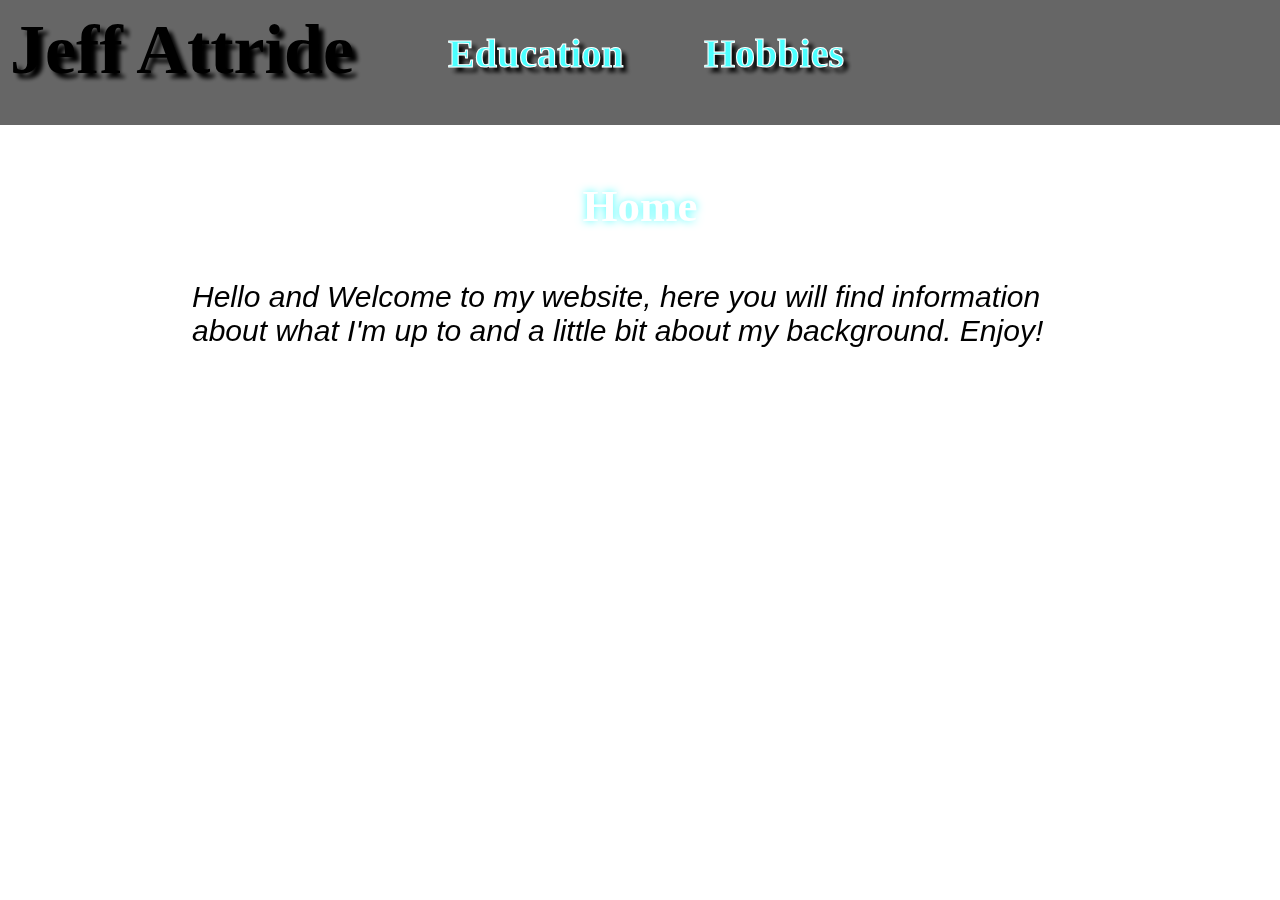
==== index.html @ e71ca3f8 "fixes" ====
<!DOCTYPE HTML>
<html lang = "en">
    <head>
        <link href= "icon.ico" type="image" sizes="16x16"/>
        <link href="css_file.css" rel="stylesheet" type="text/css" media="all">
        <meta charset = "utf-8"/>

        <title> Jeff Attride </title>
    </head>
    <body id = "backToTop">
        
        <p><h1 class = "firstName"> Jeff Attride</h1>
        <h1 class = "button1"><a href= "edu.html">Education</a></h1>
        <h1 class = "button2"><a href="hob.html">Hobbies</a></h1>
        <div class = "wheel"></div> 
        <div class = "sky"></div>
        
                             
        <main><header class = "head"></header> 
        <h1 id = home> Home</h1><br />
        <p class = "bub"> <i>Hello and Welcome to my website, here you will find information about what I'm up to and a little bit about my background. Enjoy!</i></p>
   
        </main>
        
    
           
        
    </body>

</html>
---- css_file.css ----
@import <link href="https://fonts.googleapis.com/css?family=Black+Ops+One|Roboto+Mono|Righteous|Unlock|Maven Pro|Permanent Marker|Monoton|Roboto" rel="stylesheet">;


* {
margin:0;
}
a{
    color:#4bffff;
    text-decoration:none;
    transition: all .3s;
    
}
a:hover{
    color:white;
    
}
.head{
    float:left;
    position: fixed;
    width:100%;
    padding: 60px 40px;
    height:5px;
    background-color: black;
    z-index:+2;
    opacity:.6;
    top: 0px;
    left: 0px;
}
.firstName{
    position: fixed; 
    text-align: left;
    font-family: 'Monoton', cursive;       
    font-size: 70px;
    color: black;
    padding: 10px 10px;
    text-shadow: 5px 5px 4px #000000 ;
    animation: trans 7s infinite linear ;
    z-index:+3;
    display:block;
    margin:auto;    
    width:auto;

  
}
body {
    min-height: 100%;
    height:100%;
    padding:0;    
    
}
#container {
    min-height: 100%;
    position:relative;
}
.big{
    position:relative;
    top: 10px;
    left:40px;
    color: white;
    font-family: 'Black Ops One', cursive;
    text-shadow: 2px 2px 4px #000000;
    font-size: 40px;
    z-index: 0;
    margin-left:auto;
}
.red{
    position:relative;
    color: white;
    font-size:25px;
    font-family: 'Roboto Mono', monospace;
    z-index:0;
    top: 10px;
    margin-left:auto;
}
.link{
    color:#aeffff  !important;
    text-decoration:none;
}
.link.hover{
    color:red !important;
}
main{
    padding: 180px 5px;
}
strong{
    font-size: 30px;
}
#footer{
    height: 100px;
    padding: 30px 0px;
    background-color: rgba(255,255,255, .6);
   
}
#backToTop{
}
.foot{
    position: relative;
    bottom: 0px;
    right:0px;
    font-size: 30px;
    font-family: 'font-family: 'Black Ops One', cursive;Roboto Mono', monospace;
    color: black;
    z-index: +3;
    background-color: red;
    text-align: center;
    padding: 10px 30px;
    border-radius: 12px;
    transition-duration:.3s;
    margin-left:45%;
}
.foot:hover{
    background-color: black;
    color: red !important;
    
    
}
@keyframes trans{
    0%{text-shadow: 0px 0px 20px #ff0000;}
    5%{text-shadow: 0px 0px 20px #ff4d00;}
    10%{text-shadow: 0px 0px 10px #ff8800;}
    15%{text-shadow: 0px 0px 20px #ffc300;}
    20%{text-shadow: 0px 0px 10px #fffe00;}
    25%{text-shadow: 0px 0px 20px #a2ff00;}
    30%{text-shadow: 0px 0px 10px #15ff00;}
    35%{text-shadow: 0px 0px 20px #00ff78;}
    40%{text-shadow: 0px 0px 10px #00ffd6;}
    45%{text-shadow: 0px 0px 20px #00edff;}
    50%{text-shadow: 0px 0px 10px #00b2ff;}
    55%{text-shadow: 0px 0px 20px #0060ff;}
    60%{text-shadow: 0px 0px 10px #0019ff;}
    65%{text-shadow: 0px 0px 20px #3900ff;}
    70%{text-shadow: 0px 0px 10px #6900ff;}
    75%{text-shadow: 0px 0px 20px #af00ff;}
    80%{text-shadow: 0px 0px 10px #f600ff;}
    85%{text-shadow: 0px 0px 20px #ff00b6;}
    90%{text-shadow: 0px 0px 10px #ff006f;}
    95%{text-shadow: 0px 0px 20px #ff0040;}
    100%{text-shadow: 0px 0px 10px #ff0000;}

}   
.wheel{
    background-image:url('wheel1.png');
    height: 3000px;
    width: 3000px;
    position:fixed;
    z-index: -1;
    background-size: 100%;
    animation: rot 250s infinite linear;
    
}
.sky{
    background-image: url("bimage.jpg");
    height:100vh;
    width:100vw;
    position:fixed;
    z-index: -2;
}
@keyframes rot{
    0%{transform: rotate(0deg); left: 0; top: 0;}
    50%{transform: rotate(180deg); left: 0; top: 0;}
    100%{transform: rotate(360deg); left: 0; top: 0;}
}

.button1{
    position: fixed; 
    text-align: left;
    font-family: 'Black Ops One', cursive;
    font-size: 40px;
    -webkit-text-stroke: 1px white;
    left:35vw;
    top:30px;
    text-shadow: 5px 5px 4px #000000;
    z-index: +3;
    display:block;
    margin: auto;
}
.button2{
    position: fixed; 
    text-align: left;
    font-family: 'Black Ops One', cursive;
    font-size: 40px;
    -webkit-text-stroke: 1px white;
    left: 55vw;
    top:30px;
    text-shadow: 5px 5px 4px #000000;
    z-index: +3;
    display:block;
    margin:auto;
}
#home{
    text-align: center;
    color:white;
    font-family: 'Black Ops One', cursive;
    font-size: 45px;
    text-shadow: 0px 0px 9px #4bffff;
    
}
.bub{
    position: absolute;
    left:0;
    right:0;
    margin-left:auto;
    margin-right:auto;
    width:70%;
    border-radius:30px;
    background-color:rgba(255,255,255, .6);
    text-align:left;
    font-family: 'Roboto', sans-serif;
    font-size: 30px;
    color:000000;
    padding: 30px 20px;
    z-index:-1;
}
.page-wrap{
    min-height: 100%;
    margin-bottom:-100px;
}
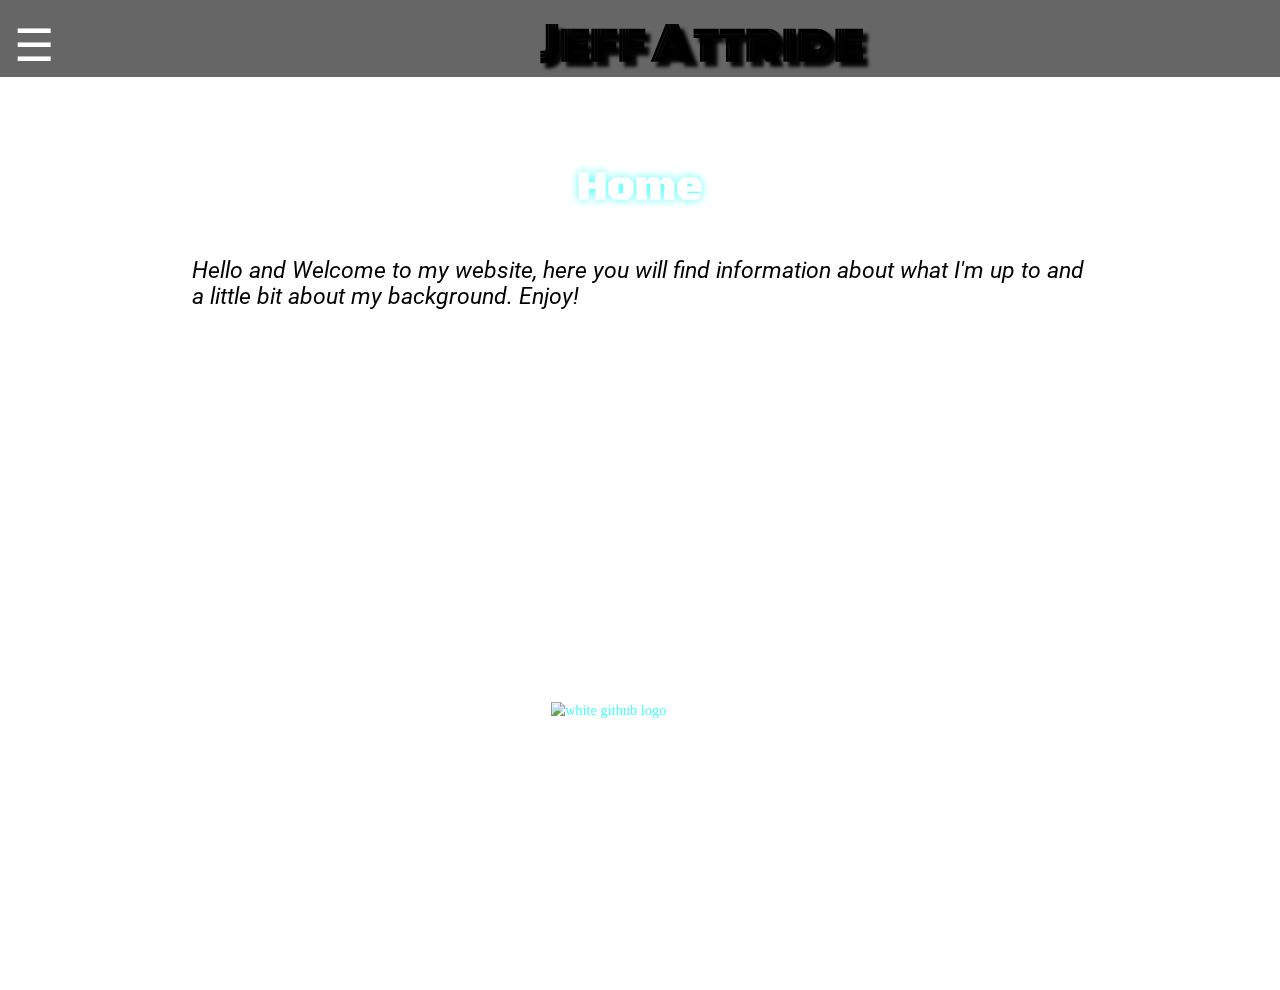
==== commit adb619d1: "New cleaner look with dropdown menu" ====
--- a/index.html
+++ b/index.html
@@ -5,27 +5,75 @@
 <!DOCTYPE HTML>
 <html lang = "en">
     <head>
-        <link href= "icon.ico" type="image" sizes="16x16"/>
-        <link href="css_file.css" rel="stylesheet" type="text/css" media="all">
+        <!-- Global site tag (gtag.js) - Google Analytics -->
+        <script async src="https://www.googletagmanager.com/gtag/js?            id=UA-127461895-1">
+        window.dataLayer = window.dataLayer || [];
+        function gtag(){dataLayer.push(arguments);}
+        gtag('js', new Date());
+
+        gtag('config', 'UA-127461895-1');
+        
+        
+        </script>
+        <script>
+        if (screen.width <= 700) {
+            document.location = "mobile.html";
+                }
+
+
+        </script>
+        
+        <link href ="mobile.html" rel = "mobile-version"/>
+
+        <link href= "icon.ico" type="image/png" rel ="icon"/>
+        <link href="css_file.css" rel="stylesheet" type="text/css" media="all" />
         <meta charset = "utf-8"/>
+        <meta name = "decription" content="Jeff Attride's portfolio site, here you will find information about what I'm up to in my studies of Computer Science."/>
+        <meta name = "author" content = "Jeff Attride"/>
+        <meta name = "keywords" content = "Jeff Attride, Jeff, UCC, Jeffride, jeff attride"/>
+        <meta name "viewport" content ="width=device-width, initial scale=1.0"/>
+        
 
-        <title> Jeff Attride </title>
+        <title>Jeff Attride</title>
     </head>
     <body id = "backToTop">
         
-        <p><h1 class = "firstName"> Jeff Attride</h1>
-        <h1 class = "button1"><a href= "edu.html">Education</a></h1>
-        <h1 class = "button2"><a href="hob.html">Hobbies</a></h1>
+        <h1 class = "firstName"> Jeff Attride</h1>
         <div class = "wheel"></div> 
         <div class = "sky"></div>
+        <div class = "dropdown">
+            <button class="dropbtn">&#9776;</button>
+            <div class ="dropdown-content">
+                <a href ="index.html">Home</a>
+                <a href ="edu.html">Education</a>
+                <a href = "hob.html">Hobbies</a>
+
+            </div>
+
+        </div>
         
                              
-        <main><header class = "head"></header> 
-        <h1 id = home> Home</h1><br />
-        <p class = "bub"> <i>Hello and Welcome to my website, here you will find information about what I'm up to and a little bit about my background. Enjoy!</i></p>
+        <main>
+            <header class = "head"></header>
+            <section>
+                <h1 id = home> Home</h1><br />
+                <p class = "bub"> <i>Hello and Welcome to my website, here you will find information about what I'm up to and a little bit about my background. Enjoy!</i>
+                </p>
+            </section>
    
         </main>
-        
+        <footer id = "footer">
+            <div class = wrap>
+                <div class  = "image">
+                    <a href = "https://github.com/Jeffride">
+                        <img class= "image" src="git.png" alt = "white github logo"/>
+
+
+                    </a>
+
+                </div>
+            </div>
+        </footer>
     
            
         
--- a/css_file.css
+++ b/css_file.css
@@ -1,4 +1,8 @@
-@import <link href="https://fonts.googleapis.com/css?family=Black+Ops+One|Roboto+Mono|Righteous|Unlock|Maven Pro|Permanent Marker|Monoton|Roboto" rel="stylesheet">;
+@import "https://fonts.googleapis.com/css?family=Black+Ops+One|Roboto+Mono|Righteous|Unlock|Maven Pro|Permanent Marker|Monoton|Roboto";
+
+html{
+    zoom: 90%;
+}
 
 
 * {
@@ -18,19 +22,20 @@
     float:left;
     position: fixed;
     width:100%;
-    padding: 60px 40px;
+    padding: 40px 25px;
     height:5px;
     background-color: black;
     z-index:+2;
     opacity:.6;
-    top: 0px;
-    left: 0px;
+    top: 0;
+    left: 0;
 }
 .firstName{
+    left:41.5%;
     position: fixed; 
     text-align: left;
     font-family: 'Monoton', cursive;       
-    font-size: 70px;
+    font-size: 50px;
     color: black;
     padding: 10px 10px;
     text-shadow: 5px 5px 4px #000000 ;
@@ -42,6 +47,7 @@
 
   
 }
+
 body {
     min-height: 100%;
     height:100%;
@@ -86,9 +92,10 @@
     font-size: 30px;
 }
 #footer{
+    position: absolute;
+    width: 100%;
     height: 100px;
-    padding: 30px 0px;
-    background-color: rgba(255,255,255, .6);
+    bottom: 0;
    
 }
 #backToTop{
@@ -115,7 +122,7 @@
     
 }
 @keyframes trans{
-    0%{text-shadow: 0px 0px 20px #ff0000;}
+    0%{text-shadow: 0 0 20px #ff0000;}
     5%{text-shadow: 0px 0px 20px #ff4d00;}
     10%{text-shadow: 0px 0px 10px #ff8800;}
     15%{text-shadow: 0px 0px 20px #ffc300;}
@@ -150,8 +157,8 @@
 }
 .sky{
     background-image: url("bimage.jpg");
-    height:100vh;
-    width:100vw;
+    height:100%;
+    width:100%;
     position:fixed;
     z-index: -2;
 }
@@ -166,10 +173,8 @@
     text-align: left;
     font-family: 'Black Ops One', cursive;
     font-size: 40px;
-    -webkit-text-stroke: 1px white;
-    left:35vw;
+    left:35%;
     top:30px;
-    text-shadow: 5px 5px 4px #000000;
     z-index: +3;
     display:block;
     margin: auto;
@@ -179,10 +184,8 @@
     text-align: left;
     font-family: 'Black Ops One', cursive;
     font-size: 40px;
-    -webkit-text-stroke: 1px white;
-    left: 55vw;
+    left: 55%;
     top:30px;
-    text-shadow: 5px 5px 4px #000000;
     z-index: +3;
     display:block;
     margin:auto;
@@ -206,12 +209,103 @@
     background-color:rgba(255,255,255, .6);
     text-align:left;
     font-family: 'Roboto', sans-serif;
-    font-size: 30px;
+    font-size: 25px;
     color:000000;
     padding: 30px 20px;
-    z-index:-1;
+    z-index:+1;
 }
 .page-wrap{
     min-height: 100%;
     margin-bottom:-100px;
-}
+
+}
+.wrap{
+    margin: 0 auto;
+    padding: 0 15px;
+    width: 100%;
+    max-width: 300px;
+}
+.image{
+    width: 160px;
+    height: 160px;
+    position: relative;
+    bottom:60px;
+    padding-bottom: 40px;
+    left:11%;
+
+}
+.image:hover {
+    transform: translateY(-10px);
+}
+#myCanvas{
+    width: 420px;
+    height:380px;
+}
+.dropdown{
+    position:fixed;
+    display: inline-block;
+    z-index: +3;
+    left:1%;
+
+}
+
+.dropbtn{
+
+    width: 50px;
+    color:white;
+    padding: 1px;
+    font-size:50px;
+    border:none;
+    position: fixed;
+    text-align: left;
+    font-family: 'Black Ops One', cursive;
+    left:1%;
+    top:20px;
+    z-index: +3;
+    display:block;
+    margin: auto;
+    border-radius: 5px;
+    background-color: rgba(000,000,000,0.0);
+}
+.dropdown-content{
+    display:none;
+    position:fixed;
+    z-index:+4;
+    left:0;
+    top:85px;
+    width:200px;
+    font-size:30px;
+    background-color: rgba(255,255,255,.4);
+    border-radius: 0px 0px 10px 0;
+
+}
+.dropdown-content a{
+    background-color:rgba(255,255,255,0.5);
+    color:black;
+    font-family: 'Black Ops One', cursive;
+    text-decoration:none;
+    display:block;
+    z-index:+3;
+    border: 1px solid black;
+
+
+}
+.dropdown-content a+a+a{
+    background-color:rgba(255,255,255,0.5);
+    color:black;
+    text-decoration:none;
+    display:block;
+    z-index:+3;
+    border-radius: 0 0 10px 0;
+
+}
+.dropdown-content a:hover{
+    background-color:black;
+    color:white;
+    z-index: +3;
+}
+.dropdown:hover .dropdown-content{display:block}
+.dropdown:hover .dropbtn{
+    background-color: rgba(50,50,50,0.93);
+    color: white;
+}
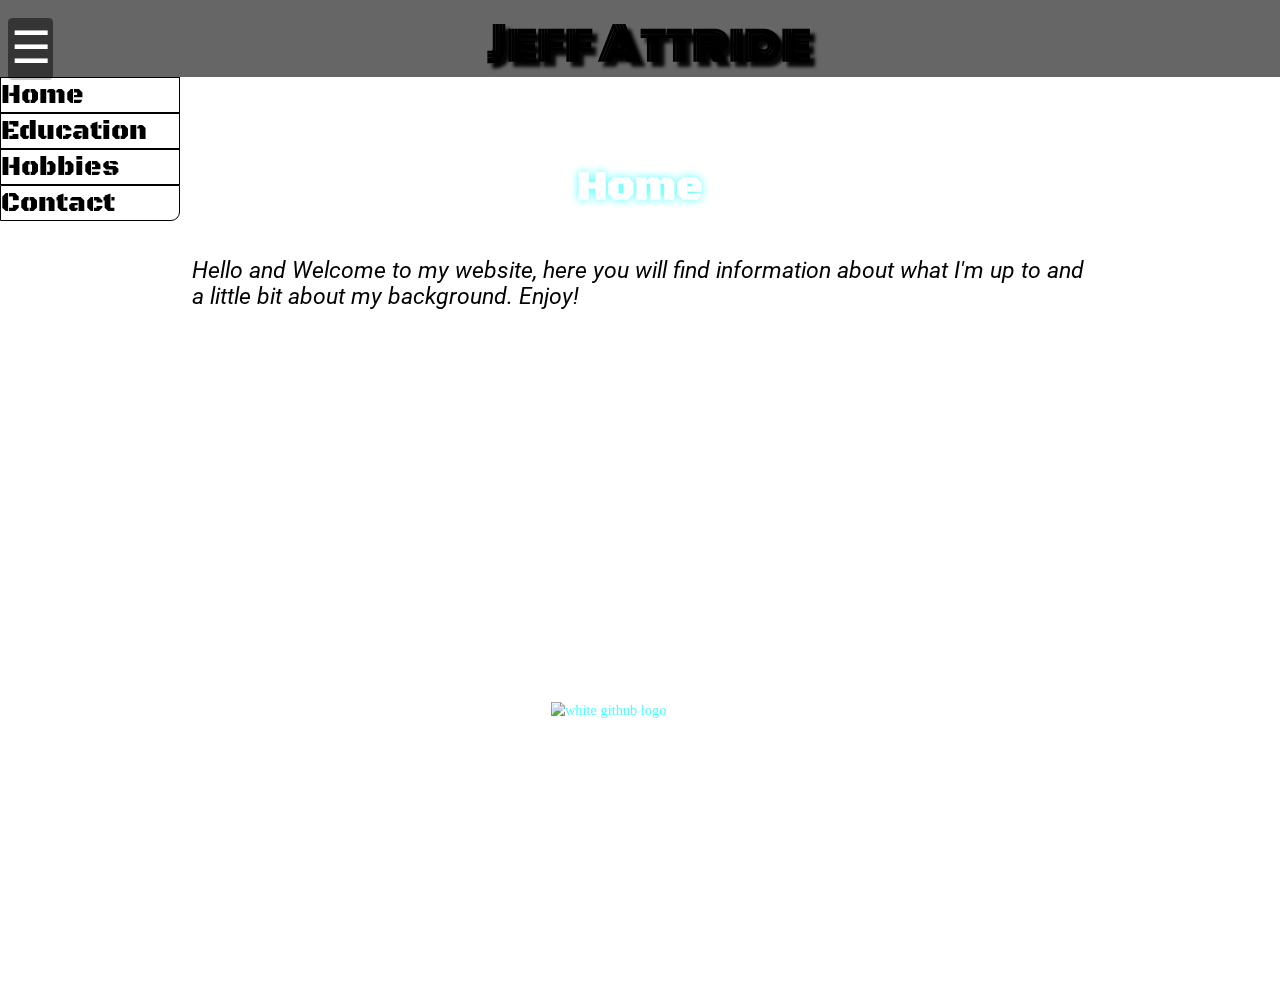
==== commit 6e8b462d: "Added a shooting star animation in background" ====
--- a/index.html
+++ b/index.html
@@ -5,16 +5,16 @@
 <!DOCTYPE HTML>
 <html lang = "en">
     <head>
-        <!-- Global site tag (gtag.js) - Google Analytics -->
-        <script async src="https://www.googletagmanager.com/gtag/js?            id=UA-127461895-1">
-        window.dataLayer = window.dataLayer || [];
-        function gtag(){dataLayer.push(arguments);}
-        gtag('js', new Date());
+<!-- Global site tag (gtag.js) - Google Analytics -->
+<script async src="https://www.googletagmanager.com/gtag/js?id=UA-127461895-1"></script>
+<script>
+  window.dataLayer = window.dataLayer || [];
+  function gtag(){dataLayer.push(arguments);}
+  gtag('js', new Date());
 
-        gtag('config', 'UA-127461895-1');
-        
-        
-        </script>
+  gtag('config', 'UA-127461895-1');
+</script>
+
         <script>
         if (screen.width <= 700) {
             document.location = "mobile.html";
@@ -22,7 +22,7 @@
 
 
         </script>
-        
+
         <link href ="mobile.html" rel = "mobile-version"/>
 
         <link href= "icon.ico" type="image/png" rel ="icon"/>
@@ -32,27 +32,29 @@
         <meta name = "author" content = "Jeff Attride"/>
         <meta name = "keywords" content = "Jeff Attride, Jeff, UCC, Jeffride, jeff attride"/>
         <meta name "viewport" content ="width=device-width, initial scale=1.0"/>
-        
+
 
         <title>Jeff Attride</title>
     </head>
     <body id = "backToTop">
-        
+
         <h1 class = "firstName"> Jeff Attride</h1>
-        <div class = "wheel"></div> 
+        <div class = "wheel"></div>
         <div class = "sky"></div>
+        <div class = "star"></div>
         <div class = "dropdown">
             <button class="dropbtn">&#9776;</button>
             <div class ="dropdown-content">
                 <a href ="index.html">Home</a>
                 <a href ="edu.html">Education</a>
                 <a href = "hob.html">Hobbies</a>
+                <a href = "contact.html">Contact</a>
 
             </div>
 
         </div>
-        
-                             
+
+
         <main>
             <header class = "head"></header>
             <section>
@@ -60,7 +62,7 @@
                 <p class = "bub"> <i>Hello and Welcome to my website, here you will find information about what I'm up to and a little bit about my background. Enjoy!</i>
                 </p>
             </section>
-   
+
         </main>
         <footer id = "footer">
             <div class = wrap>
@@ -74,9 +76,9 @@
                 </div>
             </div>
         </footer>
-    
-           
-        
+
+
+
     </body>
 
 </html>
--- a/css_file.css
+++ b/css_file.css
@@ -3,8 +3,6 @@
 html{
     zoom: 90%;
 }
-
-
 * {
 margin:0;
 }
@@ -12,11 +10,12 @@
     color:#4bffff;
     text-decoration:none;
     transition: all .3s;
-    
+    display: block;
+
 }
 a:hover{
     color:white;
-    
+
 }
 .head{
     float:left;
@@ -31,10 +30,9 @@
     left: 0;
 }
 .firstName{
-    left:41.5%;
-    position: fixed; 
-    text-align: left;
-    font-family: 'Monoton', cursive;       
+    position: fixed;
+    text-align: center;
+    font-family: 'Monoton', cursive;
     font-size: 50px;
     color: black;
     padding: 10px 10px;
@@ -42,17 +40,17 @@
     animation: trans 7s infinite linear ;
     z-index:+3;
     display:block;
-    margin:auto;    
-    width:auto;
-
-  
+    margin:auto;
+    width:100%;
+
+
 }
 
 body {
     min-height: 100%;
     height:100%;
-    padding:0;    
-    
+    width: 100%;
+    padding:0;
 }
 #container {
     min-height: 100%;
@@ -96,7 +94,7 @@
     width: 100%;
     height: 100px;
     bottom: 0;
-   
+
 }
 #backToTop{
 }
@@ -118,8 +116,8 @@
 .foot:hover{
     background-color: black;
     color: red !important;
-    
-    
+
+
 }
 @keyframes trans{
     0%{text-shadow: 0 0 20px #ff0000;}
@@ -144,7 +142,7 @@
     95%{text-shadow: 0px 0px 20px #ff0040;}
     100%{text-shadow: 0px 0px 10px #ff0000;}
 
-}   
+}
 .wheel{
     background-image:url('wheel1.png');
     height: 3000px;
@@ -153,7 +151,7 @@
     z-index: -1;
     background-size: 100%;
     animation: rot 250s infinite linear;
-    
+
 }
 .sky{
     background-image: url("bimage.jpg");
@@ -161,6 +159,8 @@
     width:100%;
     position:fixed;
     z-index: -2;
+
+
 }
 @keyframes rot{
     0%{transform: rotate(0deg); left: 0; top: 0;}
@@ -169,7 +169,7 @@
 }
 
 .button1{
-    position: fixed; 
+    position: fixed;
     text-align: left;
     font-family: 'Black Ops One', cursive;
     font-size: 40px;
@@ -180,7 +180,7 @@
     margin: auto;
 }
 .button2{
-    position: fixed; 
+    position: fixed;
     text-align: left;
     font-family: 'Black Ops One', cursive;
     font-size: 40px;
@@ -196,7 +196,7 @@
     font-family: 'Black Ops One', cursive;
     font-size: 45px;
     text-shadow: 0px 0px 9px #4bffff;
-    
+
 }
 .bub{
     position: absolute;
@@ -233,9 +233,16 @@
     padding-bottom: 40px;
     left:11%;
 
+
 }
 .image:hover {
-    transform: translateY(-10px);
+    animation: im .5s ease;to
+    }
+@keyframes im {
+    0% {transform: translateY(0px);}
+    50%{transform: translateY(-5px);}
+    100% {transform: translateY(0px);}
+
 }
 #myCanvas{
     width: 420px;
@@ -245,7 +252,8 @@
     position:fixed;
     display: inline-block;
     z-index: +3;
-    left:1%;
+    left: 0;
+    padding-left: 9px;
 
 }
 
@@ -253,30 +261,32 @@
 
     width: 50px;
     color:white;
-    padding: 1px;
+    padding: 3px;
     font-size:50px;
     border:none;
-    position: fixed;
+    position: relative;
     text-align: left;
     font-family: 'Black Ops One', cursive;
-    left:1%;
     top:20px;
     z-index: +3;
     display:block;
     margin: auto;
     border-radius: 5px;
     background-color: rgba(000,000,000,0.0);
+    margin-left: 0px;
+
 }
 .dropdown-content{
     display:none;
-    position:fixed;
+    position:absolute;
     z-index:+4;
     left:0;
-    top:85px;
+    top : 85px;
     width:200px;
     font-size:30px;
     background-color: rgba(255,255,255,.4);
     border-radius: 0px 0px 10px 0;
+    margin-left: 0px;
 
 }
 .dropdown-content a{
@@ -290,7 +300,7 @@
 
 
 }
-.dropdown-content a+a+a{
+.dropdown-content a+a+a+a{
     background-color:rgba(255,255,255,0.5);
     color:black;
     text-decoration:none;
@@ -309,3 +319,50 @@
     background-color: rgba(50,50,50,0.93);
     color: white;
 }
+.contactimages{
+  display:inline-block;
+  height:100px;
+}
+img + i{
+  font-size: 40px;
+}
+.cbub{
+    position: absolute;
+    left:0;
+    right:0;
+    margin-left:auto;
+    margin-right:auto;
+    width:30%;
+    border-radius:30px;
+    background-color:rgba(255,255,255, .6);
+    text-align:left;
+    font-family: 'Roboto', sans-serif;
+    font-size: 25px;
+    color:000000;
+    padding: 30px 20px;
+    z-index:+1;
+    align-items: center;
+}
+img+a{
+  font-size: 40px;
+  display: inline;
+  color:black;
+
+}
+.star{
+    background-image: url('ss.png');
+    height: 7em;
+    animation: fly 7s infinite linear;
+    position:absolute;
+    left: 80%;
+    top:-7em;
+    width: 10em;
+    z-index: -2;
+}
+@keyframes  fly{
+  0%,10%{transform: translateX(0em)translateY(0em);}
+
+
+  90%,100%{transform: translateX(-1180em)translateY(355em); }
+
+}
